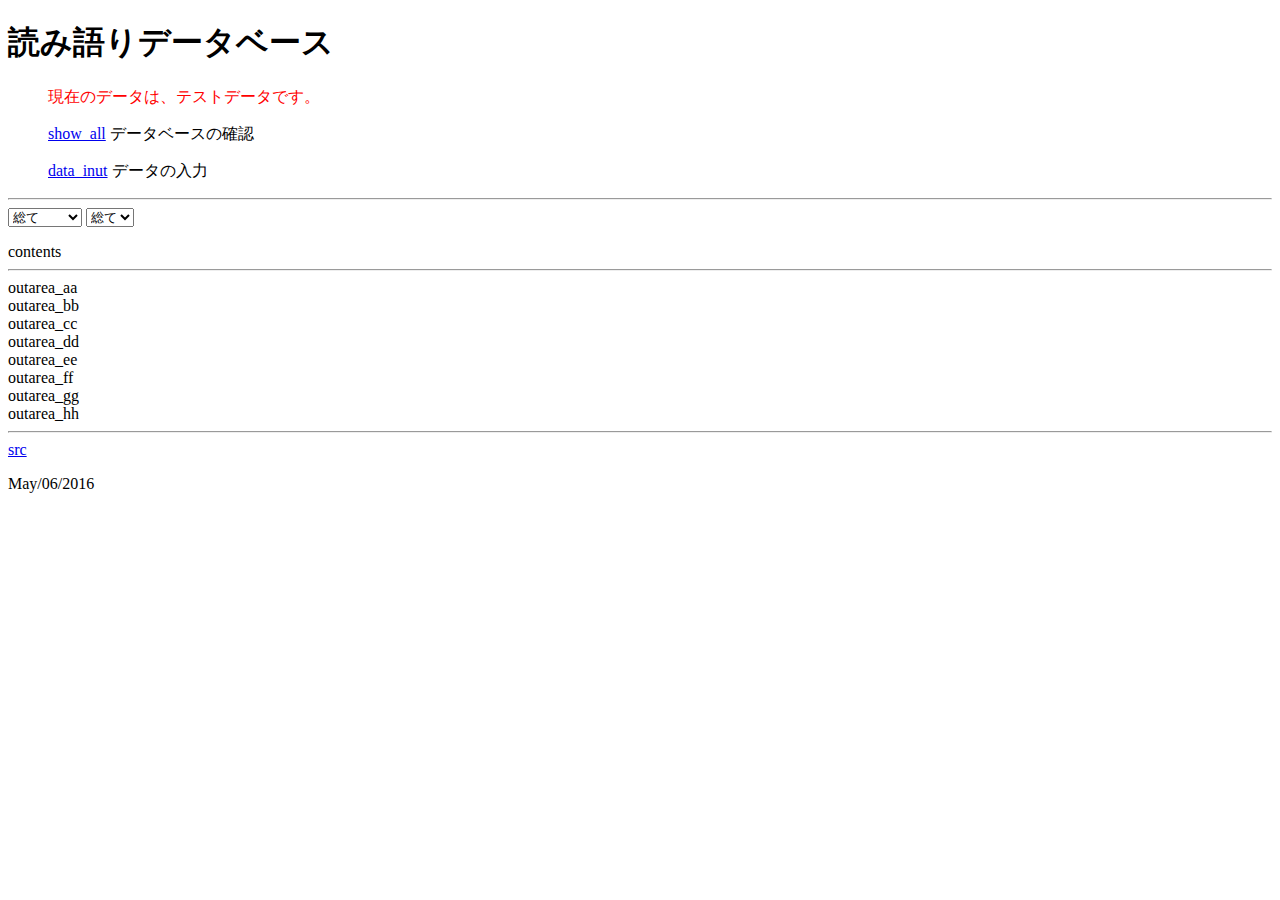
==== yomikatari.html @ 94ec9dba "First Commit" ====
<!DOCTYPE html>
<html lang="ja">
<head>
<meta http-equiv="Pragma" content="no-cache" />
<meta http-equiv="Cache-Control" content="no-cache" />
<meta http-equiv="CONTENT-TYPE" content="text/html; charset=utf-8" />
<script src="/js/jquery-2.2.3.min.js"></script>
<script src="yomikatari.js"></script>
<script src="display_table_gen.js"></script>
<link rel="stylesheet" href="css/yomikatari.css">
<title>yoikatari (May/06/2016)</title>
</head>
<body>
<h1>読み語りデータベース</h1>
<blockquote>
<span class="red">現在のデータは、テストデータです。</span><p />
</blockquote>
<blockquote>
<a href="show_all">show_all</a> データベースの確認<p />
<a href="data_input">data_inut</a> データの入力<p />
</blockquote>
<hr />
<select class="filter" id="school" name="school">
<option selected>総て</option>
<option>吉田東小</option>
<option>吉田西小</option>
<option>薬師寺小</option>
<option>祇園小</option>
</select>

<select class="filter" id="gakunen" name="gakunen">
<option selected>総て</option>
<option>1年</option>
<option>2年</option>
<option>3年</option>
<option>4年</option>
<option>5年</option>
<option>6年</option>
</select>

<p />
<div class="contents">contents</div>
<hr />
<div id="outarea_aa">outarea_aa</div>
<div id="outarea_bb">outarea_bb</div>
<div id="outarea_cc">outarea_cc</div>
<div id="outarea_dd">outarea_dd</div>
<div id="outarea_ee">outarea_ee</div>
<div id="outarea_ff">outarea_ff</div>
<div id="outarea_gg">outarea_gg</div>
<div id="outarea_hh">outarea_hh</div>
<hr />
<a href="html_src/">src</a><p />
May/06/2016<br />
</body>
</html>
---- css/yomikatari.css ----
table.main,td,th {
table-layout:fixed;
border:1.5px #ff00ff solid;
/*
width: 200px;
*/
height: 16px;
}
table.tag {
border:0.5px green solid;
}

/*
td.no,th.no { width: 40px; }
td.check,th.check { width: 50px; }
td.code,th.code { width: 60px; }
*/
tr.cyan {
	background-color: #c7d7c7;
}

.red {color:#ff0000;}
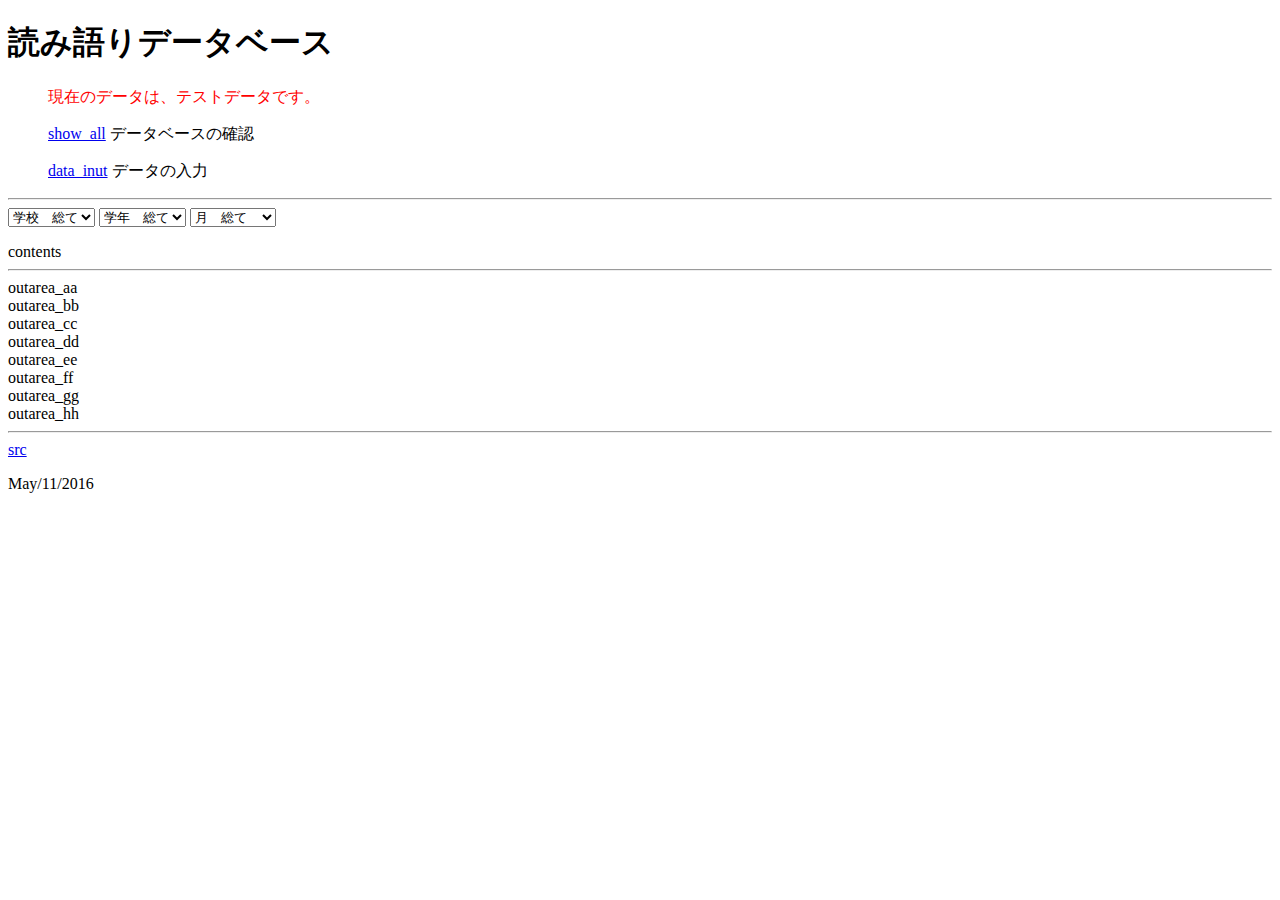
==== commit 3912bacc: "Commit on May/11/2016" ====
--- a/yomikatari.html
+++ b/yomikatari.html
@@ -8,7 +8,7 @@
 <script src="yomikatari.js"></script>
 <script src="display_table_gen.js"></script>
 <link rel="stylesheet" href="css/yomikatari.css">
-<title>yoikatari (May/06/2016)</title>
+<title>yoikatari (May/11/2016)</title>
 </head>
 <body>
 <h1>読み語りデータベース</h1>
@@ -21,7 +21,7 @@
 </blockquote>
 <hr />
 <select class="filter" id="school" name="school">
-<option selected>総て</option>
+<option selected>学校　総て</option>
 <option>吉田東小</option>
 <option>吉田西小</option>
 <option>薬師寺小</option>
@@ -29,13 +29,20 @@
 </select>
 
 <select class="filter" id="gakunen" name="gakunen">
-<option selected>総て</option>
+<option selected>学年　総て</option>
 <option>1年</option>
 <option>2年</option>
 <option>3年</option>
 <option>4年</option>
 <option>5年</option>
 <option>6年</option>
+</select>
+
+<select class="filter" id="month" name="month">
+<option selected>月　総て</option>
+<option>2016年4月</option>
+<option>2016年5月</option>
+<option>2016年6月</option>
 </select>
 
 <p />
@@ -51,6 +58,6 @@
 <div id="outarea_hh">outarea_hh</div>
 <hr />
 <a href="html_src/">src</a><p />
-May/06/2016<br />
+May/11/2016<br />
 </body>
 </html>
